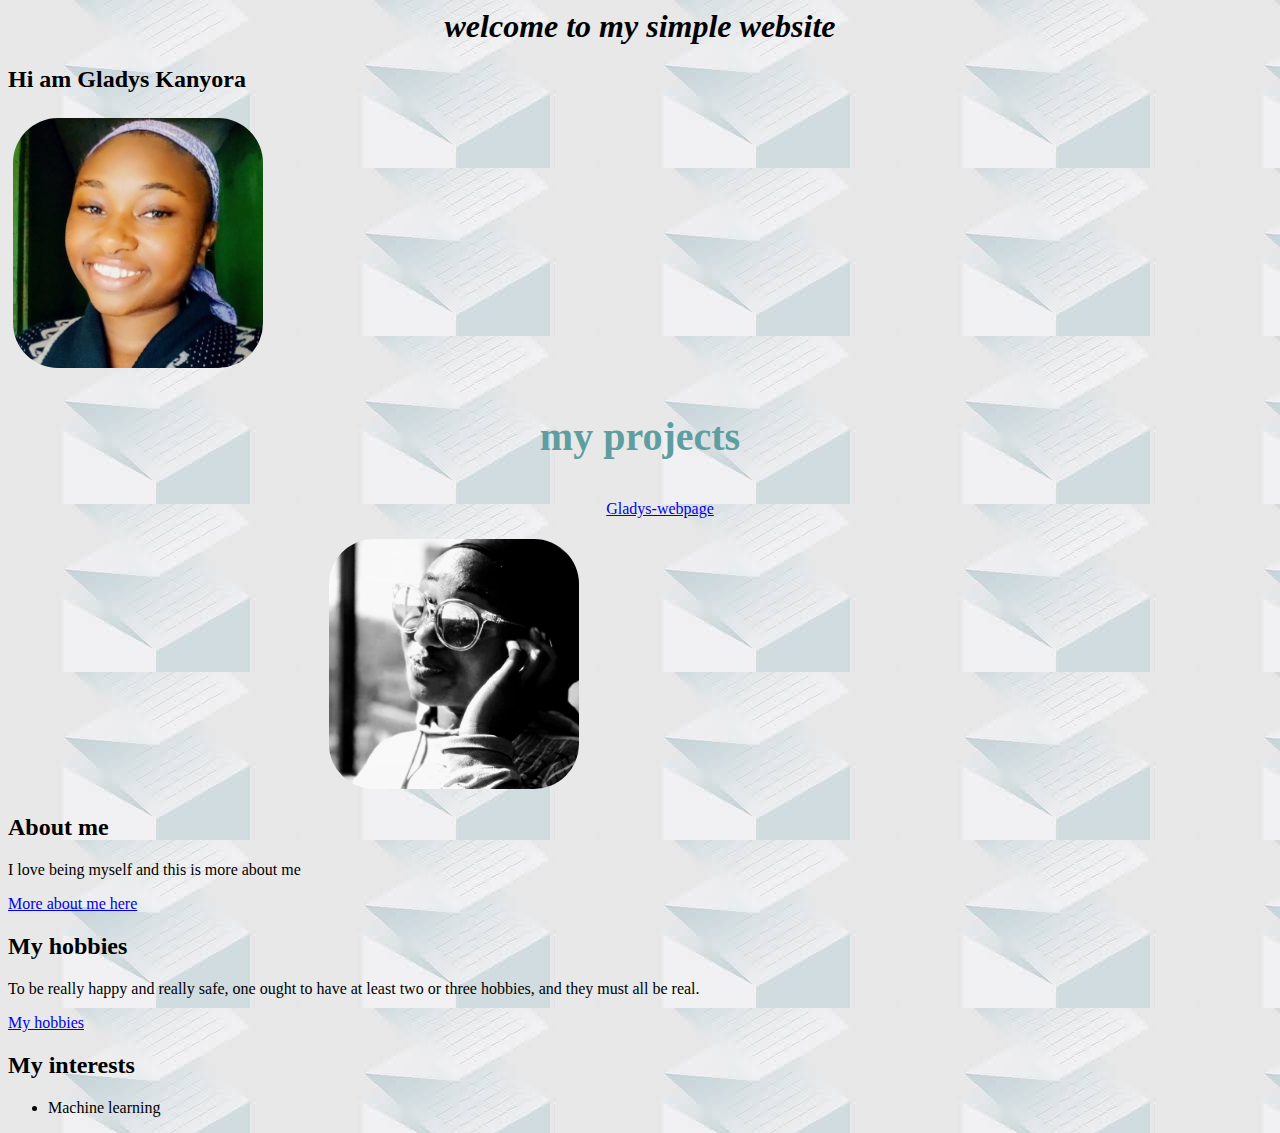
==== index.html @ b0010572 "added an intro" ====
<html lang="en">
<head>
    <meta charset="UTF-8">
    <meta name="viewport" content="width=device-width, initial-scale=1.0">
    <title>My portfolio</title>
    <link rel="stylesheet" href="css/style.css">
</head>
<body>
    <h1>welcome to my simple website</h1>
    
    <h2>Hi am Gladys Kanyora</h2>
    <img src="/images/IMG_20200520_103910_012.jpg" alt="My picture">
    
    <div class="important">
    
    <h3 class="projects">my projects</h3>
    <ol class="my--projects">
         <a href="https://gladys-nimo.github.io/Gladys-webpage/">Gladys-webpage</a>
        
    
    </ol>
    <div class="mine">
<img src="/images/+254 796 878965 20190528_095748_3.jpg" alt="">

</div>
       <div class="important">
        <h2>About me</h2>
        <p>I love being myself and this is more about me</p>
        <a href="aboutme.html">More about me here</a>
       

  
<h2>My hobbies</h2>
<p>To be really happy and really safe, one ought to have at least two or three hobbies, and they must all be real.</p>
<a href="hobbies.html">My hobbies</a>

       </div>
<h2>My interests</h2>
<ul>
    <li>Machine learning</li>
    
</body>
</html>
---- css/style.css ----
body
{
    background-image: url(/images/download\ \(1\).jpeg);

}
h1{
    font-style: italic;
    text-decoration: cornsilk;
    text-align: center;
    color: black;
}
.projects {
    text-align: center;
    font-size: 40px;
    color: cadetblue;
}
.my--projects {
    text-align: center;
    display: ;
}
.head {
    text-align: center;
    font-size: 40px;
    font-style: normal;
    text-shadow: crimson;

    
}
img{
    display: block;
    border-radius: 50px;
    padding: 5px;
    width: 250px;

}
.mine {
    display: block;
  margin-left: auto;
  margin-right: auto;
  width: 50%;
}
.important {
    text-align: justify;
    display: block;
    position: relative;
   
}
h4{
    color: crimson;
    font-size: 60px;
    text-align: center;
}
#list {
    color: crimson;
    font-size: 30px;
    font-family: Verdana, Geneva, Tahoma, sans-serif;
}
.column {
    
    text-align: center;
    font-size: 30px;
    font-style: italic;
    font-family: sans-serif;
}
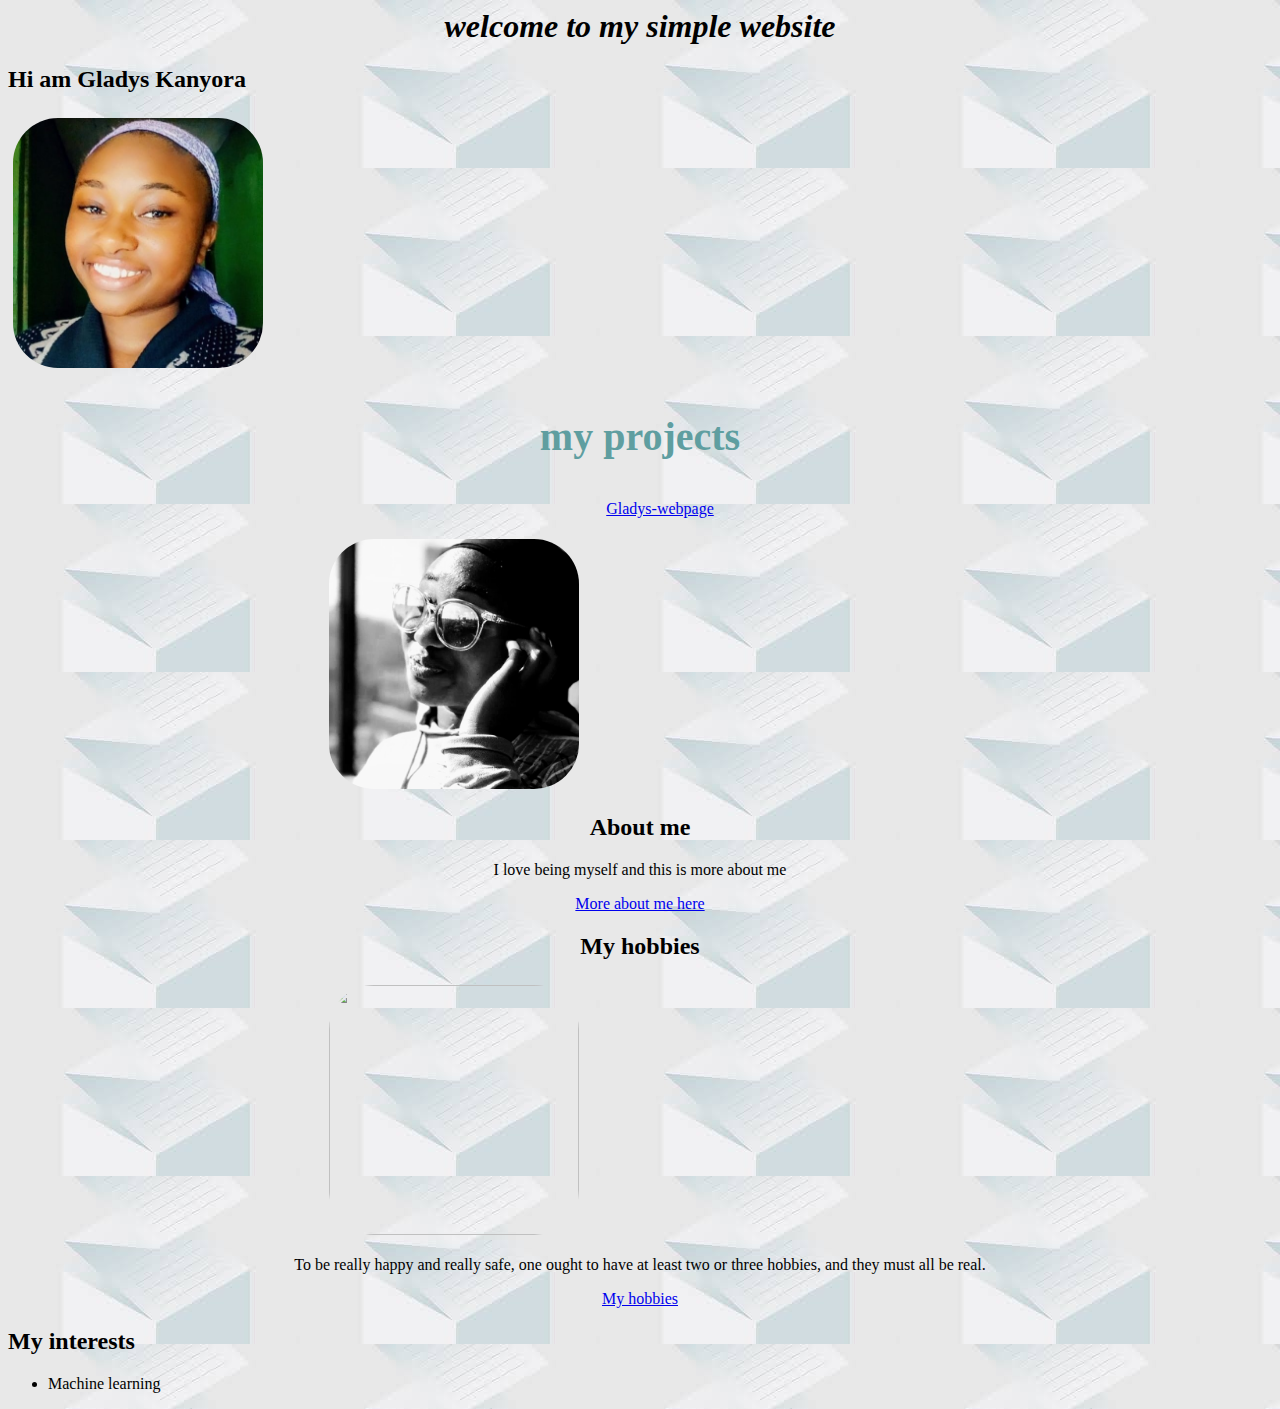
==== commit 30d99fb1: "divided some sections" ====
--- a/index.html
+++ b/index.html
@@ -29,15 +29,23 @@
         <a href="aboutme.html">More about me here</a>
        
 
-  
+       </div>
+    </div>
+    <div class="hobby">
 <h2>My hobbies</h2>
+<div class="mine">
+    <img src="/images/PhotoGrid_1563215762554.jpg" alt="">
+    </div>
 <p>To be really happy and really safe, one ought to have at least two or three hobbies, and they must all be real.</p>
-<a href="hobbies.html">My hobbies</a>
+<a href="hobbies.html" class="important">My hobbies</a>
 
        </div>
+       <div>
 <h2>My interests</h2>
 <ul>
     <li>Machine learning</li>
+    </ul>
+    </div>
     
 </body>
 </html>--- a/css/style.css
+++ b/css/style.css
@@ -43,6 +43,7 @@
     text-align: justify;
     display: block;
     position: relative;
+    text-align: center;
    
 }
 h4{
@@ -61,4 +62,8 @@
     font-size: 30px;
     font-style: italic;
     font-family: sans-serif;
+}
+.hobby {
+    display: inline;
+    text-align: center;
 }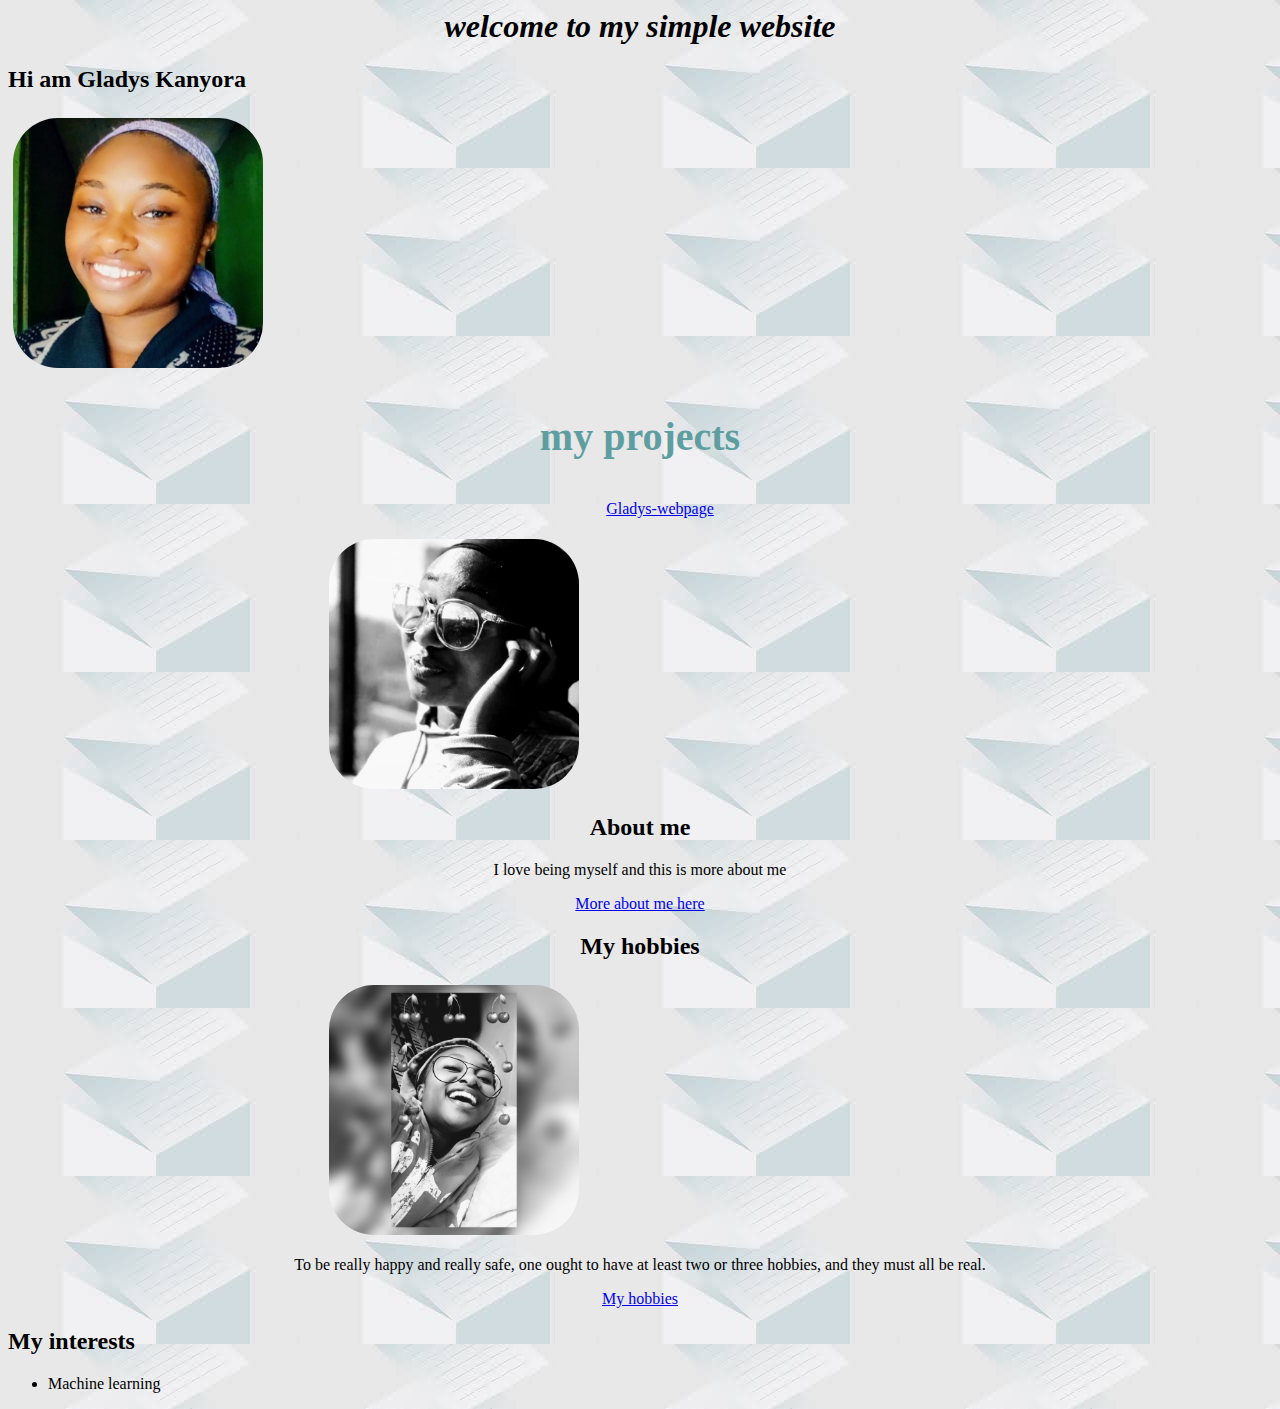
==== commit 0e98c43a: "added some changes to the files" ====
--- a/index.html
+++ b/index.html
@@ -23,6 +23,7 @@
 <img src="/images/+254 796 878965 20190528_095748_3.jpg" alt="">
 
 </div>
+    </div>
        <div class="important">
         <h2>About me</h2>
         <p>I love being myself and this is more about me</p>
@@ -30,7 +31,7 @@
        
 
        </div>
-    </div>
+    
     <div class="hobby">
 <h2>My hobbies</h2>
 <div class="mine">
@@ -38,8 +39,9 @@
     </div>
 <p>To be really happy and really safe, one ought to have at least two or three hobbies, and they must all be real.</p>
 <a href="hobbies.html" class="important">My hobbies</a>
+    </div>
+       </div>
 
-       </div>
        <div>
 <h2>My interests</h2>
 <ul>
@@ -48,4 +50,4 @@
     </div>
     
 </body>
-</html>+</html>
--- a/css/style.css
+++ b/css/style.css
@@ -58,12 +58,18 @@
 }
 .column {
     
-    text-align: center;
-    font-size: 30px;
-    font-style: italic;
-    font-family: sans-serif;
+    font-size: 20px;
+    font-weight: bold;
+    
 }
 .hobby {
     display: inline;
     text-align: center;
+}
+
+
+
+@media screen and (min-width: 480px) {
+    background-color: black;
+    color: white;
 }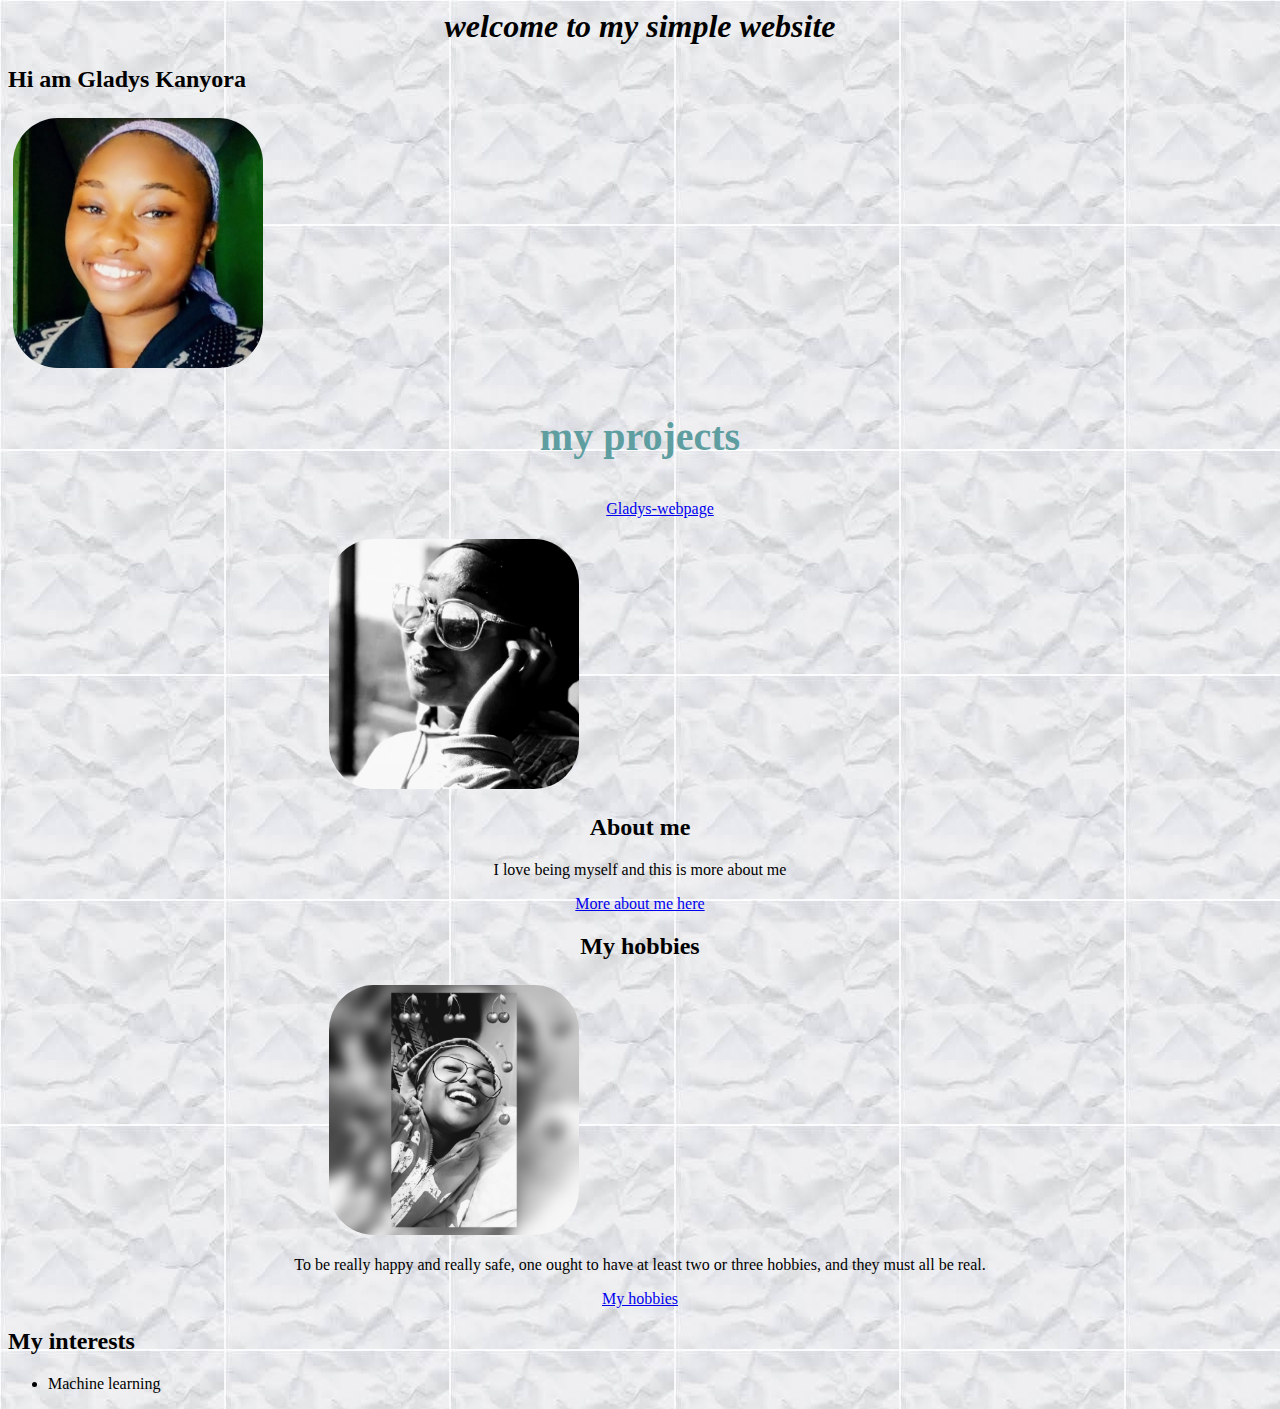
==== commit 1066b89d: "modified some changes" ====
--- a/index.html
+++ b/index.html
@@ -9,7 +9,7 @@
     <h1>welcome to my simple website</h1>
     
     <h2>Hi am Gladys Kanyora</h2>
-    <img src="/images/IMG_20200520_103910_012.jpg" alt="My picture">
+    <img src="./images/IMG_20200520_103910_012.jpg" alt="My picture">
     
     <div class="important">
     
@@ -20,7 +20,7 @@
     
     </ol>
     <div class="mine">
-<img src="/images/+254 796 878965 20190528_095748_3.jpg" alt="">
+<img src="./images/+254 796 878965 20190528_095748_3.jpg" alt="">
 
 </div>
     </div>
@@ -35,7 +35,7 @@
     <div class="hobby">
 <h2>My hobbies</h2>
 <div class="mine">
-    <img src="/images/PhotoGrid_1563215762554.jpg" alt="">
+    <img src="./images/PhotoGrid_1563215762554.jpg" alt="">
     </div>
 <p>To be really happy and really safe, one ought to have at least two or three hobbies, and they must all be real.</p>
 <a href="hobbies.html" class="important">My hobbies</a>
--- a/css/style.css
+++ b/css/style.css
@@ -1,6 +1,6 @@
  body
 {
-    background-image: url(/images/download\ \(1\).jpeg);
+    background-image: url(../images/download.jpeg)
 
 }
 h1{
@@ -16,7 +16,7 @@
 }
 .my--projects {
     text-align: center;
-    display: ;
+    display: block;
 }
 .head {
     text-align: center;
@@ -68,8 +68,3 @@
 }
 
 
-
-@media screen and (min-width: 480px) {
-    background-color: black;
-    color: white;
-}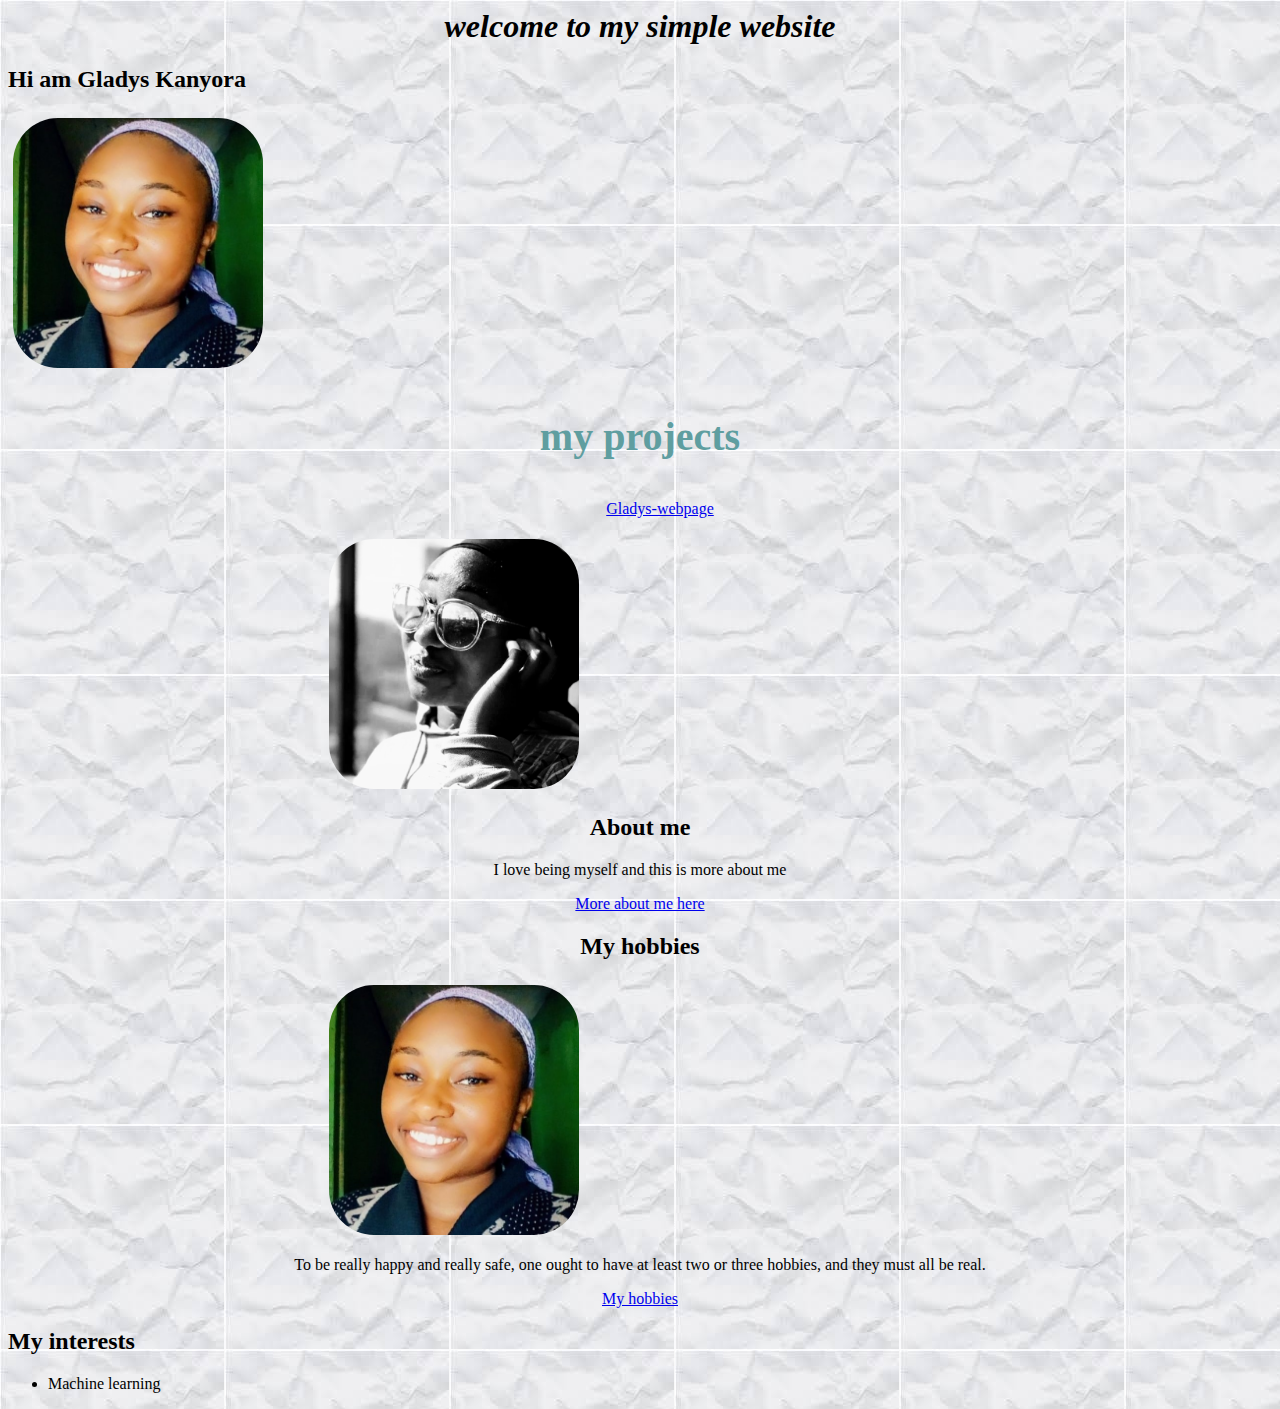
==== commit 07073935: "modified" ====
--- a/index.html
+++ b/index.html
@@ -35,7 +35,7 @@
     <div class="hobby">
 <h2>My hobbies</h2>
 <div class="mine">
-    <img src="./images/PhotoGrid_1563215762554.jpg" alt="">
+    <img src="./images/mine.jpg" alt="">
     </div>
 <p>To be really happy and really safe, one ought to have at least two or three hobbies, and they must all be real.</p>
 <a href="hobbies.html" class="important">My hobbies</a>
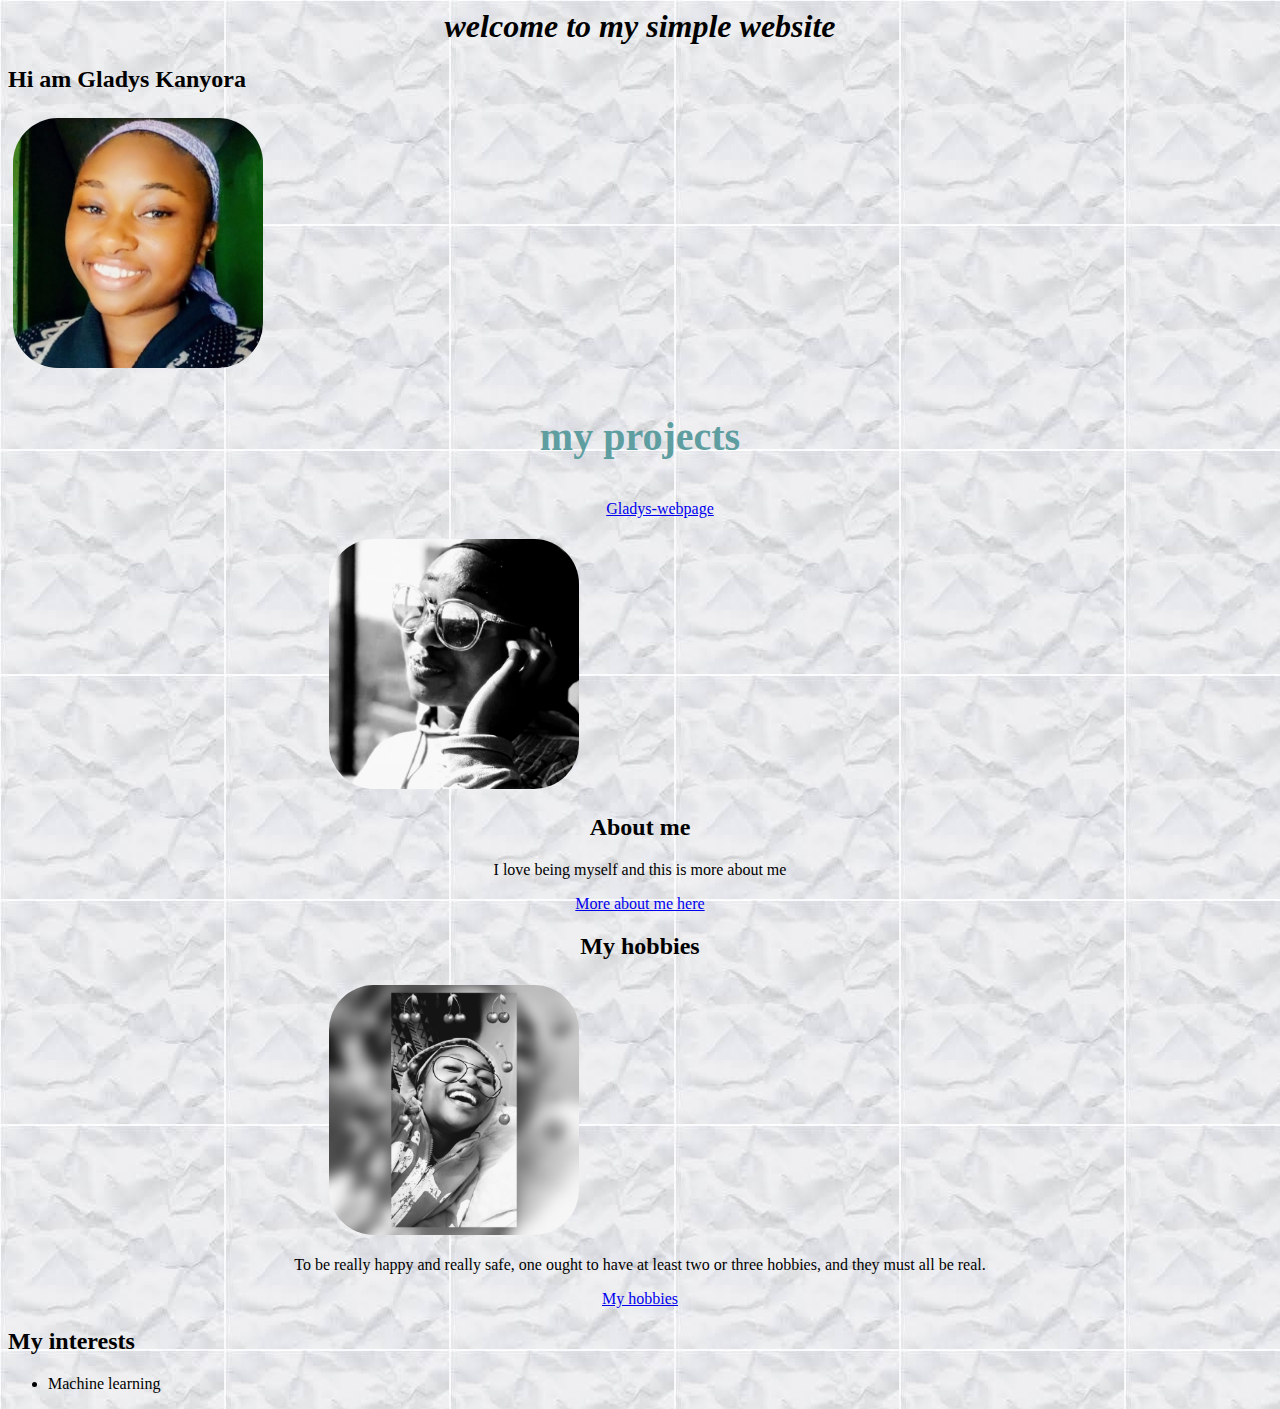
==== commit 3426c2f6: "modified" ====
--- a/index.html
+++ b/index.html
@@ -9,9 +9,10 @@
     <h1>welcome to my simple website</h1>
     
     <h2>Hi am Gladys Kanyora</h2>
-    <img src="./images/IMG_20200520_103910_012.jpg" alt="My picture">
+    <img src="./images/mine.jpg" alt="My picture">
     
     <div class="important">
+        
     
     <h3 class="projects">my projects</h3>
     <ol class="my--projects">
@@ -20,7 +21,7 @@
     
     </ol>
     <div class="mine">
-<img src="./images/+254 796 878965 20190528_095748_3.jpg" alt="">
+<img src="./images/about.jpg" alt="">
 
 </div>
     </div>
@@ -35,7 +36,7 @@
     <div class="hobby">
 <h2>My hobbies</h2>
 <div class="mine">
-    <img src="./images/mine.jpg" alt="">
+    <img src="./images/hobby.jpg" alt="">
     </div>
 <p>To be really happy and really safe, one ought to have at least two or three hobbies, and they must all be real.</p>
 <a href="hobbies.html" class="important">My hobbies</a>
